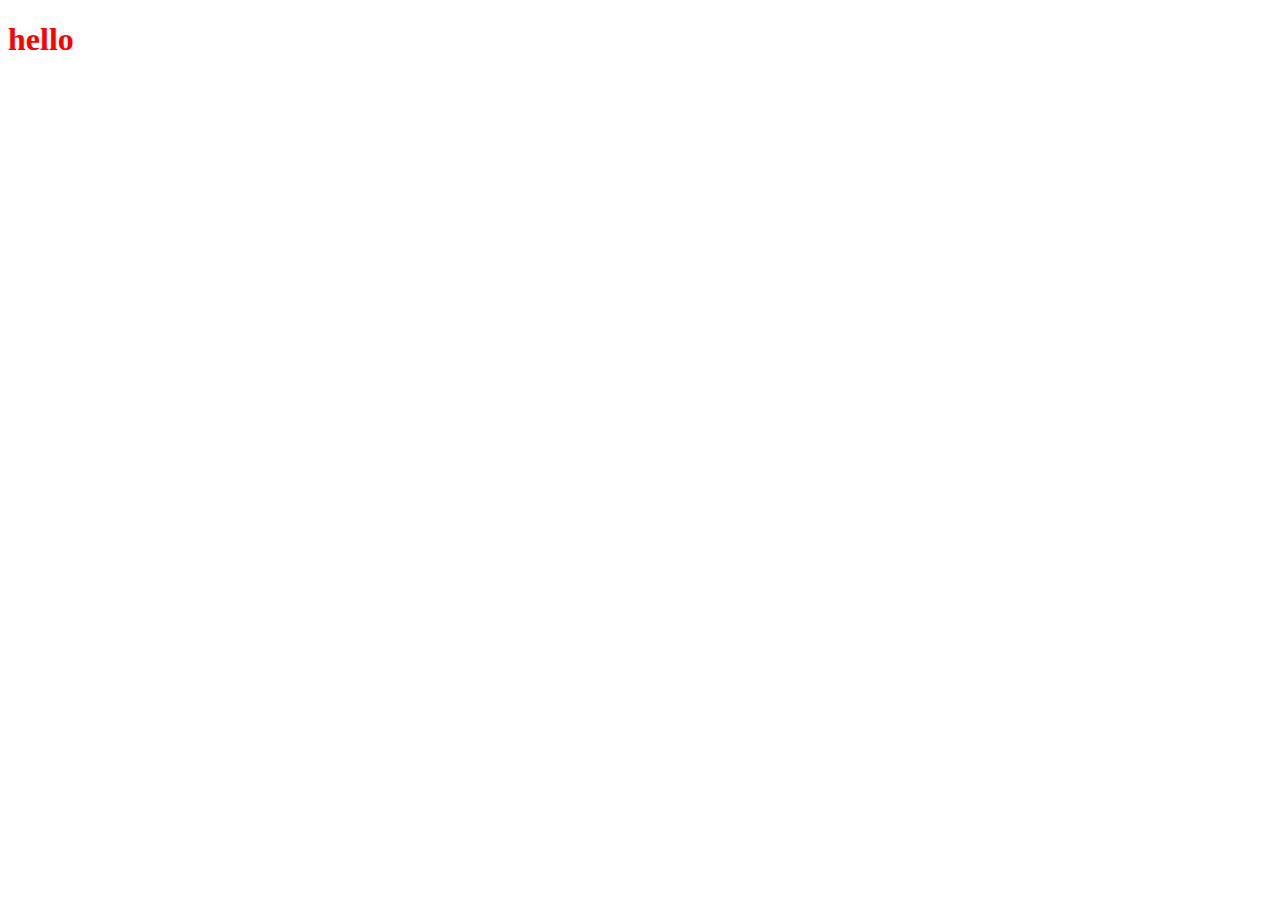
==== index.html @ 7d5b3bd9 "ajout de 3 fichier" ====
<!DOCTYPE html>
<html lang="en">
<head>
    <meta charset="UTF-8">
    <meta http-equiv="X-UA-Compatible" content="IE=edge">
    <meta name="viewport" content="width=device-width, initial-scale=1.0">
    <title>Document</title>
    <link rel="stylesheet" href="style.css">
</head>
<body>
    
<h1>hello </h1>
    <script src="app.js"></script>
</body>
</html>
---- style.css ----
h1{
    color:red;
}
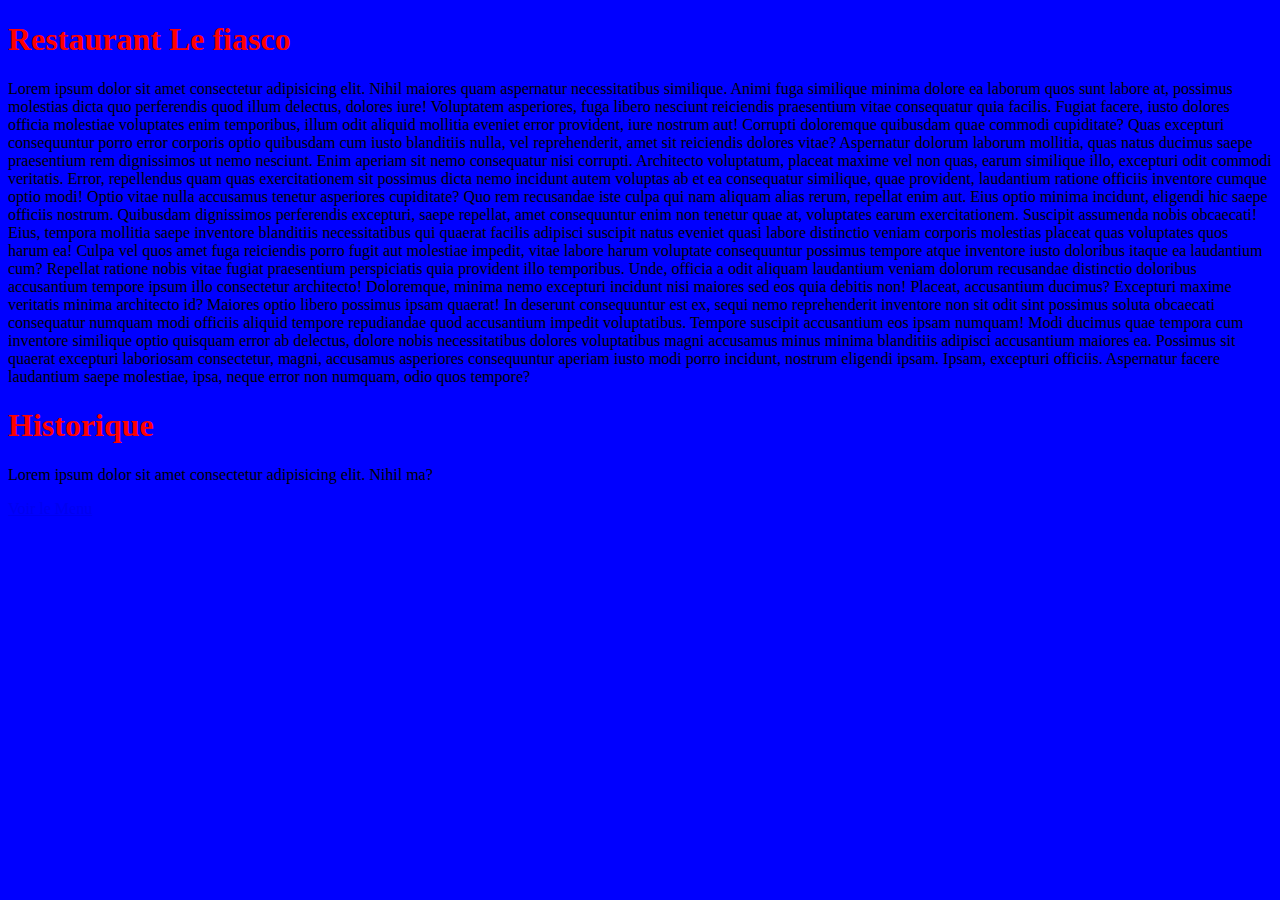
==== commit dac56b8a: "ajouter fichier menu.html" ====
--- a/index.html
+++ b/index.html
@@ -9,7 +9,12 @@
 </head>
 <body>
     
-<h1>hello </h1>
+<h1>Restaurant Le fiasco </h1>
+<p>Lorem ipsum dolor sit amet consectetur adipisicing elit. Nihil maiores quam aspernatur necessitatibus similique. Animi fuga similique minima dolore ea laborum quos sunt labore at, possimus molestias dicta quo perferendis quod illum delectus, dolores iure! Voluptatem asperiores, fuga libero nesciunt reiciendis praesentium vitae consequatur quia facilis. Fugiat facere, iusto dolores officia molestiae voluptates enim temporibus, illum odit aliquid mollitia eveniet error provident, iure nostrum aut! Corrupti doloremque quibusdam quae commodi cupiditate? Quas excepturi consequuntur porro error corporis optio quibusdam cum iusto blanditiis nulla, vel reprehenderit, amet sit reiciendis dolores vitae? Aspernatur dolorum laborum mollitia, quas natus ducimus saepe praesentium rem dignissimos ut nemo nesciunt. Enim aperiam sit nemo consequatur nisi corrupti. Architecto voluptatum, placeat maxime vel non quas, earum similique illo, excepturi odit commodi veritatis. Error, repellendus quam quas exercitationem sit possimus dicta nemo incidunt autem voluptas ab et ea consequatur similique, quae provident, laudantium ratione officiis inventore cumque optio modi! Optio vitae nulla accusamus tenetur asperiores cupiditate? Quo rem recusandae iste culpa qui nam aliquam alias rerum, repellat enim aut. Eius optio minima incidunt, eligendi hic saepe officiis nostrum. Quibusdam dignissimos perferendis excepturi, saepe repellat, amet consequuntur enim non tenetur quae at, voluptates earum exercitationem. Suscipit assumenda nobis obcaecati! Eius, tempora mollitia saepe inventore blanditiis necessitatibus qui quaerat facilis adipisci suscipit natus eveniet quasi labore distinctio veniam corporis molestias placeat quas voluptates quos harum ea! Culpa vel quos amet fuga reiciendis porro fugit aut molestiae impedit, vitae labore harum voluptate consequuntur possimus tempore atque inventore iusto doloribus itaque ea laudantium cum? Repellat ratione nobis vitae fugiat praesentium perspiciatis quia provident illo temporibus. Unde, officia a odit aliquam laudantium veniam dolorum recusandae distinctio doloribus accusantium tempore ipsum illo consectetur architecto! Doloremque, minima nemo excepturi incidunt nisi maiores sed eos quia debitis non! Placeat, accusantium ducimus? Excepturi maxime veritatis minima architecto id? Maiores optio libero possimus ipsam quaerat! In deserunt consequuntur est ex, sequi nemo reprehenderit inventore non sit odit sint possimus soluta obcaecati consequatur numquam modi officiis aliquid tempore repudiandae quod accusantium impedit voluptatibus. Tempore suscipit accusantium eos ipsam numquam! Modi ducimus quae tempora cum inventore similique optio quisquam error ab delectus, dolore nobis necessitatibus dolores voluptatibus magni accusamus minus minima blanditiis adipisci accusantium maiores ea. Possimus sit quaerat excepturi laboriosam consectetur, magni, accusamus asperiores consequuntur aperiam iusto modi porro incidunt, nostrum eligendi ipsam. Ipsam, excepturi officiis. Aspernatur facere laudantium saepe molestiae, ipsa, neque error non numquam, odio quos tempore?</p>
+
+<h1>Historique </h1>
+<p>Lorem ipsum dolor sit amet consectetur adipisicing elit. Nihil ma?</p>
+<a href="menu.html">Voir le Menu</a>
     <script src="app.js"></script>
 </body>
 </html>--- a/style.css
+++ b/style.css
@@ -1,3 +1,7 @@
 h1{
     color:red;
+}
+
+body{
+    background-color: blue;
 }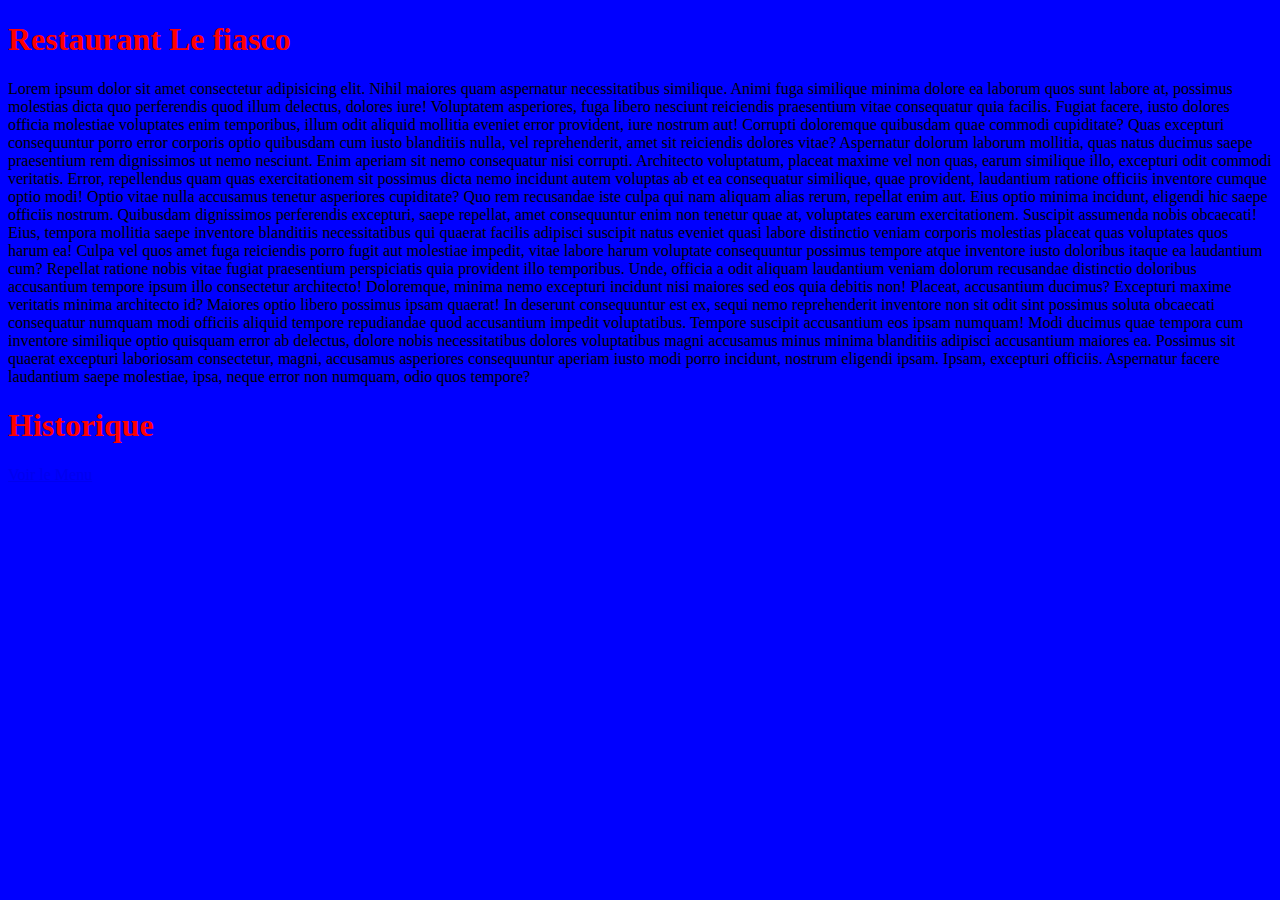
==== commit d1ee633b: "ajouter menu" ====
--- a/index.html
+++ b/index.html
@@ -13,8 +13,9 @@
 <p>Lorem ipsum dolor sit amet consectetur adipisicing elit. Nihil maiores quam aspernatur necessitatibus similique. Animi fuga similique minima dolore ea laborum quos sunt labore at, possimus molestias dicta quo perferendis quod illum delectus, dolores iure! Voluptatem asperiores, fuga libero nesciunt reiciendis praesentium vitae consequatur quia facilis. Fugiat facere, iusto dolores officia molestiae voluptates enim temporibus, illum odit aliquid mollitia eveniet error provident, iure nostrum aut! Corrupti doloremque quibusdam quae commodi cupiditate? Quas excepturi consequuntur porro error corporis optio quibusdam cum iusto blanditiis nulla, vel reprehenderit, amet sit reiciendis dolores vitae? Aspernatur dolorum laborum mollitia, quas natus ducimus saepe praesentium rem dignissimos ut nemo nesciunt. Enim aperiam sit nemo consequatur nisi corrupti. Architecto voluptatum, placeat maxime vel non quas, earum similique illo, excepturi odit commodi veritatis. Error, repellendus quam quas exercitationem sit possimus dicta nemo incidunt autem voluptas ab et ea consequatur similique, quae provident, laudantium ratione officiis inventore cumque optio modi! Optio vitae nulla accusamus tenetur asperiores cupiditate? Quo rem recusandae iste culpa qui nam aliquam alias rerum, repellat enim aut. Eius optio minima incidunt, eligendi hic saepe officiis nostrum. Quibusdam dignissimos perferendis excepturi, saepe repellat, amet consequuntur enim non tenetur quae at, voluptates earum exercitationem. Suscipit assumenda nobis obcaecati! Eius, tempora mollitia saepe inventore blanditiis necessitatibus qui quaerat facilis adipisci suscipit natus eveniet quasi labore distinctio veniam corporis molestias placeat quas voluptates quos harum ea! Culpa vel quos amet fuga reiciendis porro fugit aut molestiae impedit, vitae labore harum voluptate consequuntur possimus tempore atque inventore iusto doloribus itaque ea laudantium cum? Repellat ratione nobis vitae fugiat praesentium perspiciatis quia provident illo temporibus. Unde, officia a odit aliquam laudantium veniam dolorum recusandae distinctio doloribus accusantium tempore ipsum illo consectetur architecto! Doloremque, minima nemo excepturi incidunt nisi maiores sed eos quia debitis non! Placeat, accusantium ducimus? Excepturi maxime veritatis minima architecto id? Maiores optio libero possimus ipsam quaerat! In deserunt consequuntur est ex, sequi nemo reprehenderit inventore non sit odit sint possimus soluta obcaecati consequatur numquam modi officiis aliquid tempore repudiandae quod accusantium impedit voluptatibus. Tempore suscipit accusantium eos ipsam numquam! Modi ducimus quae tempora cum inventore similique optio quisquam error ab delectus, dolore nobis necessitatibus dolores voluptatibus magni accusamus minus minima blanditiis adipisci accusantium maiores ea. Possimus sit quaerat excepturi laboriosam consectetur, magni, accusamus asperiores consequuntur aperiam iusto modi porro incidunt, nostrum eligendi ipsam. Ipsam, excepturi officiis. Aspernatur facere laudantium saepe molestiae, ipsa, neque error non numquam, odio quos tempore?</p>
 
 <h1>Historique </h1>
-<p>Lorem ipsum dolor sit amet consectetur adipisicing elit. Nihil ma?</p>
+
 <a href="menu.html">Voir le Menu</a>
+
     <script src="app.js"></script>
 </body>
 </html>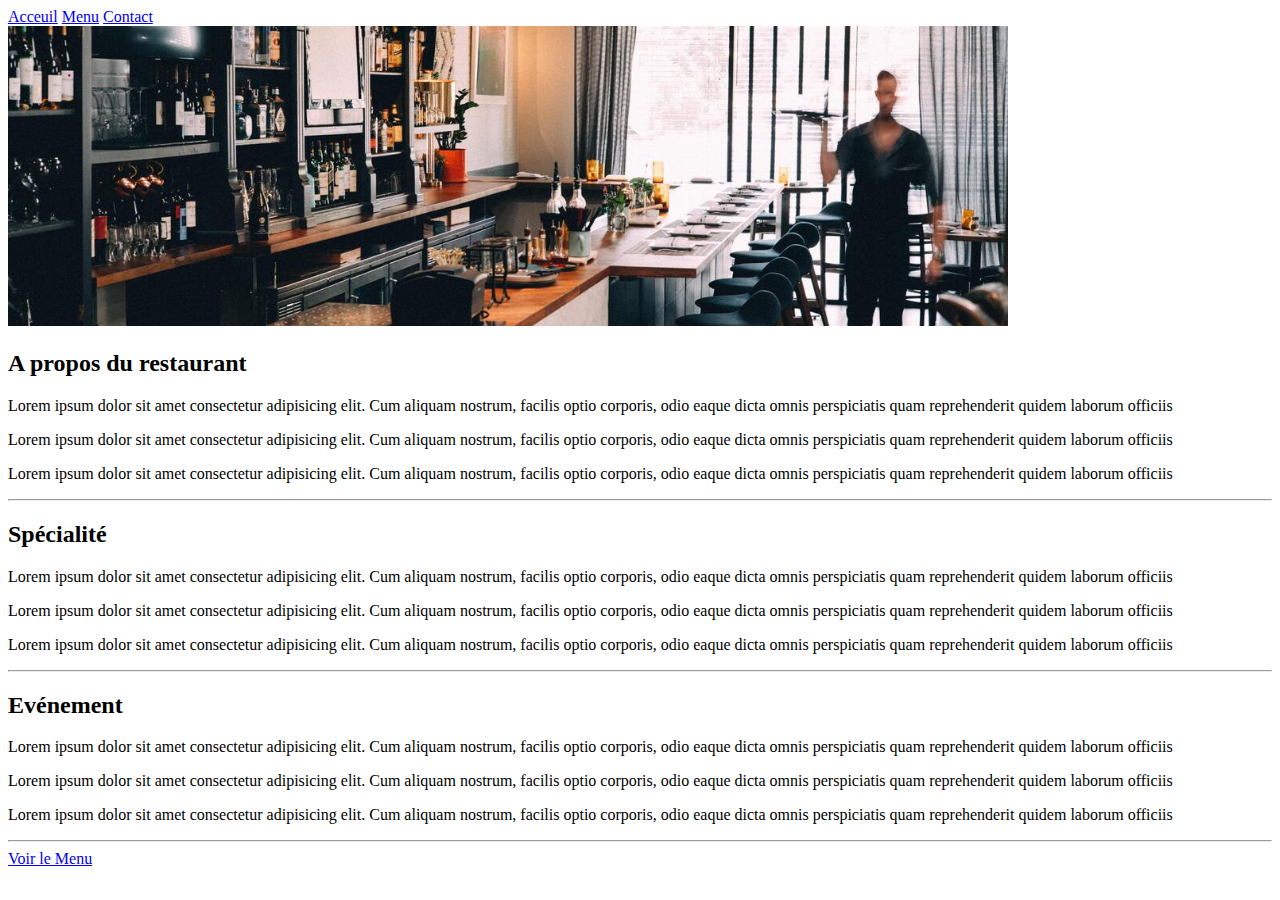
==== commit c084d80f: "projet final" ====
--- a/index.html
+++ b/index.html
@@ -8,11 +8,31 @@
     <link rel="stylesheet" href="style.css">
 </head>
 <body>
-    
-<h1>Restaurant Le fiasco </h1>
-<p>Lorem ipsum dolor sit amet consectetur adipisicing elit. Nihil maiores quam aspernatur necessitatibus similique. Animi fuga similique minima dolore ea laborum quos sunt labore at, possimus molestias dicta quo perferendis quod illum delectus, dolores iure! Voluptatem asperiores, fuga libero nesciunt reiciendis praesentium vitae consequatur quia facilis. Fugiat facere, iusto dolores officia molestiae voluptates enim temporibus, illum odit aliquid mollitia eveniet error provident, iure nostrum aut! Corrupti doloremque quibusdam quae commodi cupiditate? Quas excepturi consequuntur porro error corporis optio quibusdam cum iusto blanditiis nulla, vel reprehenderit, amet sit reiciendis dolores vitae? Aspernatur dolorum laborum mollitia, quas natus ducimus saepe praesentium rem dignissimos ut nemo nesciunt. Enim aperiam sit nemo consequatur nisi corrupti. Architecto voluptatum, placeat maxime vel non quas, earum similique illo, excepturi odit commodi veritatis. Error, repellendus quam quas exercitationem sit possimus dicta nemo incidunt autem voluptas ab et ea consequatur similique, quae provident, laudantium ratione officiis inventore cumque optio modi! Optio vitae nulla accusamus tenetur asperiores cupiditate? Quo rem recusandae iste culpa qui nam aliquam alias rerum, repellat enim aut. Eius optio minima incidunt, eligendi hic saepe officiis nostrum. Quibusdam dignissimos perferendis excepturi, saepe repellat, amet consequuntur enim non tenetur quae at, voluptates earum exercitationem. Suscipit assumenda nobis obcaecati! Eius, tempora mollitia saepe inventore blanditiis necessitatibus qui quaerat facilis adipisci suscipit natus eveniet quasi labore distinctio veniam corporis molestias placeat quas voluptates quos harum ea! Culpa vel quos amet fuga reiciendis porro fugit aut molestiae impedit, vitae labore harum voluptate consequuntur possimus tempore atque inventore iusto doloribus itaque ea laudantium cum? Repellat ratione nobis vitae fugiat praesentium perspiciatis quia provident illo temporibus. Unde, officia a odit aliquam laudantium veniam dolorum recusandae distinctio doloribus accusantium tempore ipsum illo consectetur architecto! Doloremque, minima nemo excepturi incidunt nisi maiores sed eos quia debitis non! Placeat, accusantium ducimus? Excepturi maxime veritatis minima architecto id? Maiores optio libero possimus ipsam quaerat! In deserunt consequuntur est ex, sequi nemo reprehenderit inventore non sit odit sint possimus soluta obcaecati consequatur numquam modi officiis aliquid tempore repudiandae quod accusantium impedit voluptatibus. Tempore suscipit accusantium eos ipsam numquam! Modi ducimus quae tempora cum inventore similique optio quisquam error ab delectus, dolore nobis necessitatibus dolores voluptatibus magni accusamus minus minima blanditiis adipisci accusantium maiores ea. Possimus sit quaerat excepturi laboriosam consectetur, magni, accusamus asperiores consequuntur aperiam iusto modi porro incidunt, nostrum eligendi ipsam. Ipsam, excepturi officiis. Aspernatur facere laudantium saepe molestiae, ipsa, neque error non numquam, odio quos tempore?</p>
+    <a href="../index.html" target="_blank">Acceuil</a>  <a href="menu.html">Menu</a>  <a href="contact.html">Contact</a><br>
 
-<h1>Historique </h1>
+    <img src="images/shangyou-shi-VdRex9AiBOc-unsplash (1) (1).jpg" width="1000" height="300" alt="">
+
+
+
+
+
+
+<h2>A propos du restaurant </h2>
+<p>Lorem ipsum dolor sit amet consectetur adipisicing elit. Cum aliquam nostrum, facilis optio corporis, odio eaque dicta omnis perspiciatis quam reprehenderit quidem laborum officiis</p>
+<p>Lorem ipsum dolor sit amet consectetur adipisicing elit. Cum aliquam nostrum, facilis optio corporis, odio eaque dicta omnis perspiciatis quam reprehenderit quidem laborum officiis</p>
+<p>Lorem ipsum dolor sit amet consectetur adipisicing elit. Cum aliquam nostrum, facilis optio corporis, odio eaque dicta omnis perspiciatis quam reprehenderit quidem laborum officiis</p>
+<hr>
+
+<h2>Spécialité</h2>
+<p>Lorem ipsum dolor sit amet consectetur adipisicing elit. Cum aliquam nostrum, facilis optio corporis, odio eaque dicta omnis perspiciatis quam reprehenderit quidem laborum officiis</p>
+<p>Lorem ipsum dolor sit amet consectetur adipisicing elit. Cum aliquam nostrum, facilis optio corporis, odio eaque dicta omnis perspiciatis quam reprehenderit quidem laborum officiis</p>
+<p>Lorem ipsum dolor sit amet consectetur adipisicing elit. Cum aliquam nostrum, facilis optio corporis, odio eaque dicta omnis perspiciatis quam reprehenderit quidem laborum officiis</p>
+<hr>
+<h2>Evénement</h2>
+<p>Lorem ipsum dolor sit amet consectetur adipisicing elit. Cum aliquam nostrum, facilis optio corporis, odio eaque dicta omnis perspiciatis quam reprehenderit quidem laborum officiis</p>
+<p>Lorem ipsum dolor sit amet consectetur adipisicing elit. Cum aliquam nostrum, facilis optio corporis, odio eaque dicta omnis perspiciatis quam reprehenderit quidem laborum officiis</p>
+<p>Lorem ipsum dolor sit amet consectetur adipisicing elit. Cum aliquam nostrum, facilis optio corporis, odio eaque dicta omnis perspiciatis quam reprehenderit quidem laborum officiis</p>
+<hr>
 
 <a href="menu.html">Voir le Menu</a>
 
--- a/style.css
+++ b/style.css
@@ -1,7 +1,7 @@
 h1{
-    color:red;
+    color:rgb(9, 9, 9);
 }
 
 body{
-    background-color: blue;
+    background-color: #fff;
 }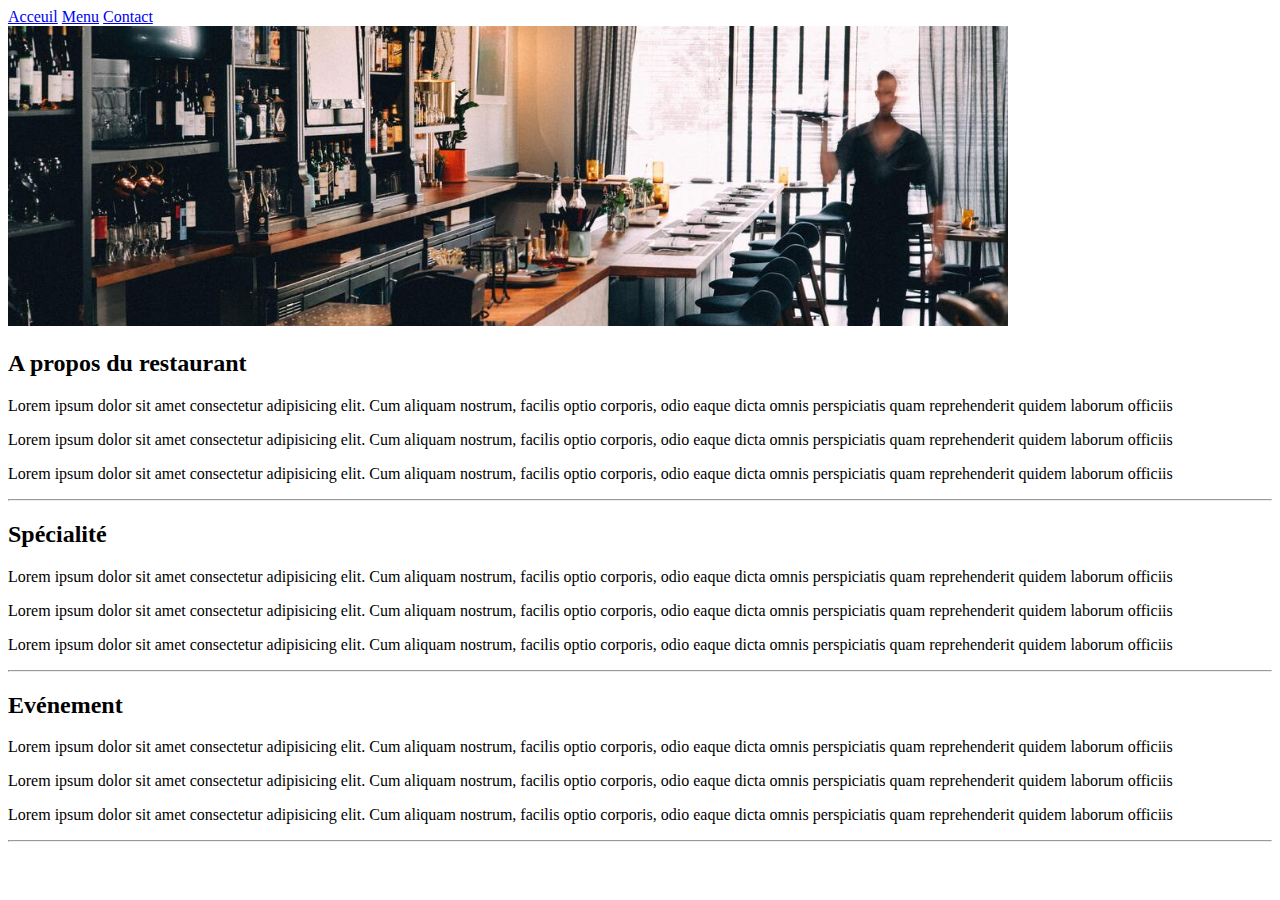
==== commit 966903c1: "projet final1" ====
--- a/index.html
+++ b/index.html
@@ -5,10 +5,10 @@
     <meta http-equiv="X-UA-Compatible" content="IE=edge">
     <meta name="viewport" content="width=device-width, initial-scale=1.0">
     <title>Document</title>
-    <link rel="stylesheet" href="style.css">
+    
 </head>
 <body>
-    <a href="../index.html" target="_blank">Acceuil</a>  <a href="menu.html">Menu</a>  <a href="contact.html">Contact</a><br>
+    <a href="index.html" target="_blank">Acceuil</a>  <a href="menu.html">Menu</a>  <a href="contact.html">Contact</a><br>
 
     <img src="images/shangyou-shi-VdRex9AiBOc-unsplash (1) (1).jpg" width="1000" height="300" alt="">
 
@@ -34,8 +34,6 @@
 <p>Lorem ipsum dolor sit amet consectetur adipisicing elit. Cum aliquam nostrum, facilis optio corporis, odio eaque dicta omnis perspiciatis quam reprehenderit quidem laborum officiis</p>
 <hr>
 
-<a href="menu.html">Voir le Menu</a>
 
-    <script src="app.js"></script>
 </body>
 </html>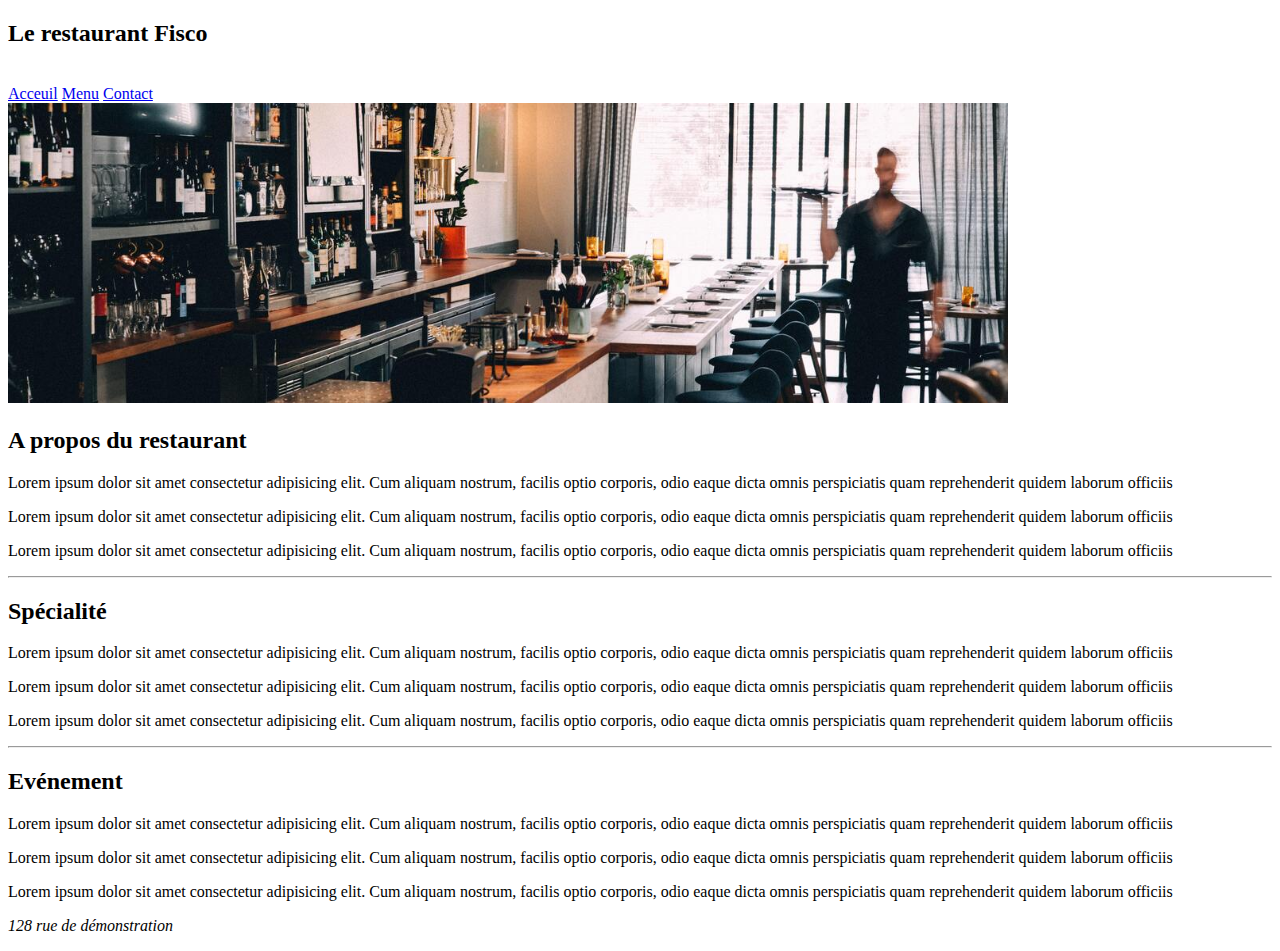
==== commit faeb7add: "envoi 11/10/2022" ====
--- a/index.html
+++ b/index.html
@@ -8,6 +8,7 @@
     
 </head>
 <body>
+    <h2>Le restaurant Fisco </h2><br>
     <a href="index.html" target="_blank">Acceuil</a>  <a href="menu.html">Menu</a>  <a href="contact.html">Contact</a><br>
 
     <img src="images/shangyou-shi-VdRex9AiBOc-unsplash (1) (1).jpg" width="1000" height="300" alt="">
@@ -32,7 +33,8 @@
 <p>Lorem ipsum dolor sit amet consectetur adipisicing elit. Cum aliquam nostrum, facilis optio corporis, odio eaque dicta omnis perspiciatis quam reprehenderit quidem laborum officiis</p>
 <p>Lorem ipsum dolor sit amet consectetur adipisicing elit. Cum aliquam nostrum, facilis optio corporis, odio eaque dicta omnis perspiciatis quam reprehenderit quidem laborum officiis</p>
 <p>Lorem ipsum dolor sit amet consectetur adipisicing elit. Cum aliquam nostrum, facilis optio corporis, odio eaque dicta omnis perspiciatis quam reprehenderit quidem laborum officiis</p>
-<hr>
+<p><i>128 rue de démonstration</i></p>
+
 
 
 </body>
